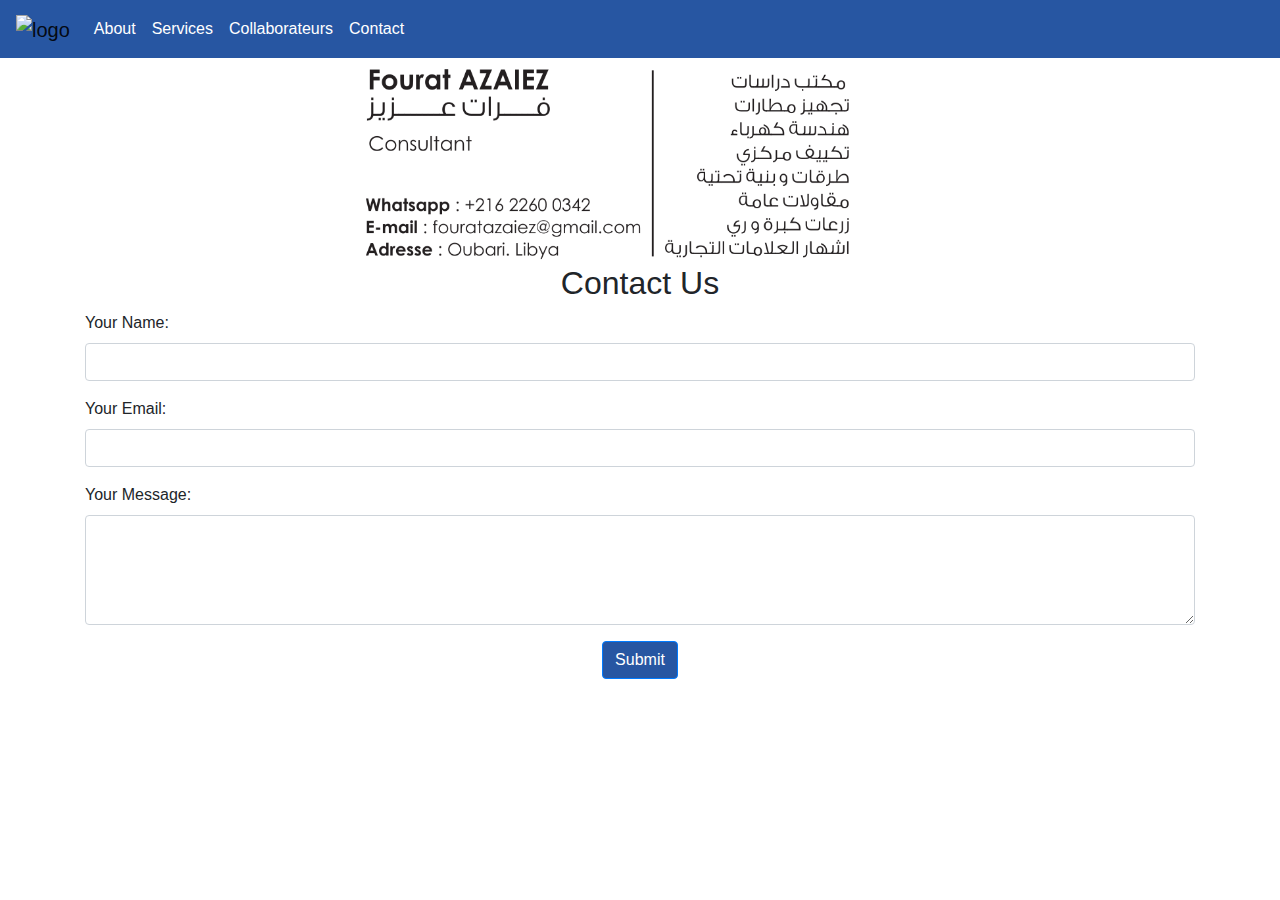
==== html/contact.html @ e088c90c "first commit" ====
<!DOCTYPE html>
<html lang="en">
<head>
    <meta charset="UTF-8">
    <meta name="viewport" content="width=device-width, initial-scale=1.0">
    <link rel="stylesheet" href="https://stackpath.bootstrapcdn.com/bootstrap/4.3.1/css/bootstrap.min.css">
    <link rel="stylesheet" href="/css/styles.css">
    <link rel="shortcut icon" href="/pictures/favicon.ico" type="image/x-icon">
    <title>Contact Us</title>
</head>
<body>

    <!-- Navbar -->
    <nav class="navbar navbar-expand-lg navbar-light bg-light">
        <a class="navbar-brand" href="/index.html">
            <img src="/pictures/favicon.ico" alt="logo" id="logo">
        </a>
        <button class="navbar-toggler" type="button" data-toggle="collapse" data-target="#navbarNav" aria-controls="navbarNav" aria-expanded="false" aria-label="Toggle navigation">
            <span class="navbar-toggler-icon"></span>
        </button>
        <div class="collapse navbar-collapse" id="navbarNav">
            <ul class="navbar-nav">
                <li class="nav-item">
                    <a class="nav-link" href="/html/about.html">About</a>
                </li>
                <li class="nav-item">
                    <a class="nav-link" href="/html/services.html">Services</a>
                </li>
                <li class="nav-item"><!--html/portfolio.html-->
                    <a class="nav-link" href="/html/our_collabs.html">Collaborateurs</a>
                </li>
                <li class="nav-item">
                    <a class="nav-link" href="/html/contact.html">Contact</a>
                </li>
            </ul>
        </div>
    </nav>

    <div class="container">
        <img src="/pictures/carte_visite.png" alt="carte visite" style="width: 50%; margin-left: 22%;">
        <center><h2>Contact Us</h2></center>

        <!-- Contact Form -->
        <form action="https://formspree.io/f/your-formspree-id" method="post">
            <div class="form-group">
                <label for="name">Your Name:</label>
                <input type="text" class="form-control" id="name" name="name" required>
            </div>

            <div class="form-group">
                <label for="email">Your Email:</label>
                <input type="email" class="form-control" id="email" name="email" required>
            </div>

            <div class="form-group">
                <label for="message">Your Message:</label>
                <textarea class="form-control" id="message" name="message" rows="4" required></textarea>
            </div>

            <center><button type="submit" class="btn btn-primary" id="submit-btn">Submit</button></center>
        </form>
    </div>

    <!-- Bootstrap JS and jQuery (required for Bootstrap features) -->
    <script src="https://code.jquery.com/jquery-3.3.1.slim.min.js"></script>
    <script src="https://cdnjs.cloudflare.com/ajax/libs/popper.js/1.14.7/umd/popper.min.js"></script>
    <script src="https://stackpath.bootstrapcdn.com/bootstrap/4.3.1/js/bootstrap.min.js"></script>
</body>
</html>
---- css/styles.css ----
.navbar{
    background-color: rgb(39, 86, 162) !important;
}
.nav-link{
    color: white !important;
}
.nav-link:hover{
    color: black !important;
    transition-delay: 100ms;
}

#logo{
    width: 50%;
}
.catalog_link{
    padding-left: 2%;
    padding-top: 2%;
    padding-right: 2%;
    padding-bottom: 2%;
    background-color: rgb(39, 86, 162);
    color: black;
    border-radius: 7%;
    text-decoration: none;
}
.catalog_link:hover{
    text-decoration: none;
    color: rgb(255, 255, 255);
}

#submit-btn{
    background-color: rgb(39, 86, 162) !important;

}
#submit-btn:hover{
    background-color: rgb(53, 106, 192) !important;
    transition-delay: 100ms;
}
#services-navbar{
    background-color: rgb(119, 119, 119) !important;
    width: 100% !important;
}
#description-service{
    text-align: center;
}
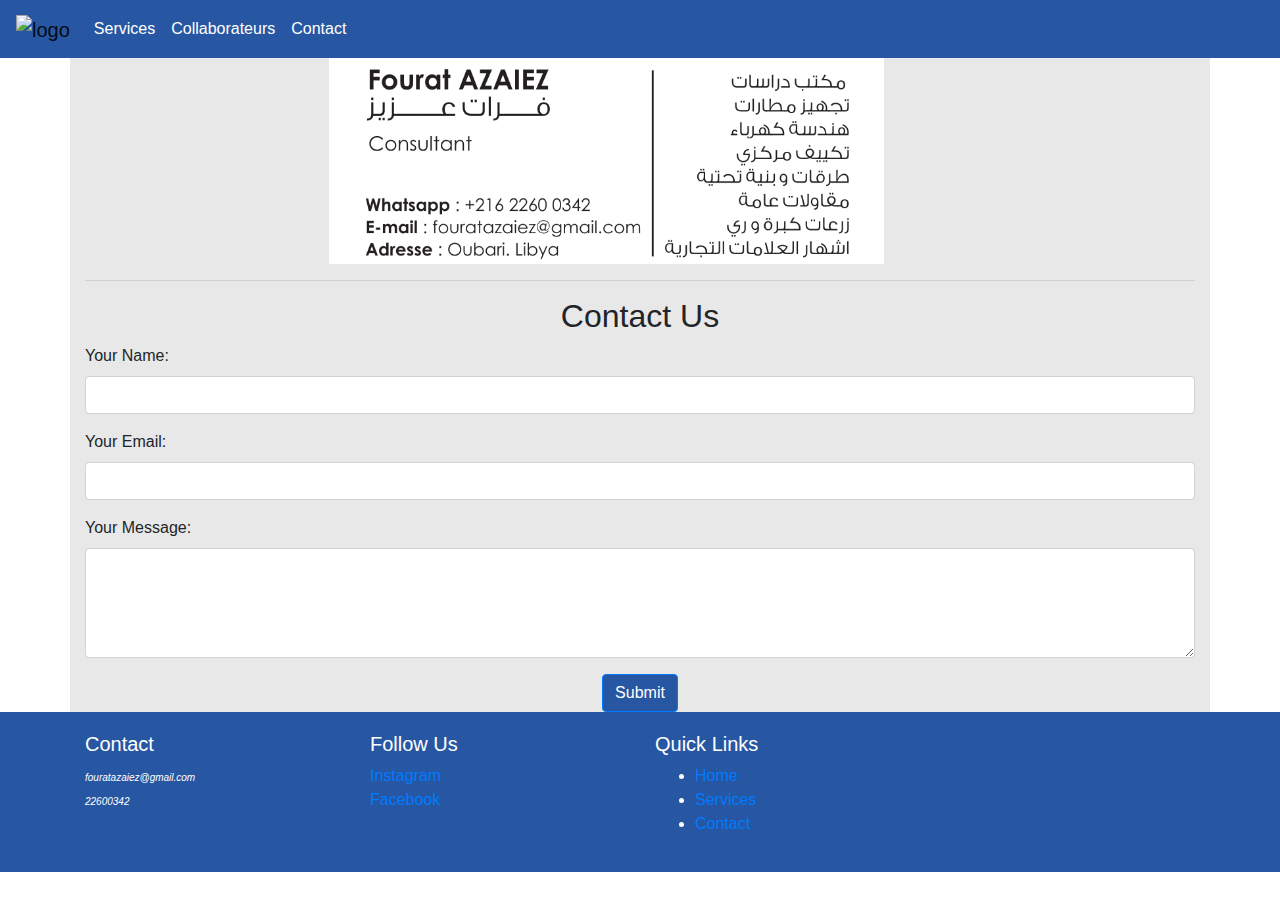
==== commit 5851a8c8: "modified services" ====
--- a/html/contact.html
+++ b/html/contact.html
@@ -1,69 +1,96 @@
 <!DOCTYPE html>
 <html lang="en">
-<head>
-    <meta charset="UTF-8">
-    <meta name="viewport" content="width=device-width, initial-scale=1.0">
-    <link rel="stylesheet" href="https://stackpath.bootstrapcdn.com/bootstrap/4.3.1/css/bootstrap.min.css">
-    <link rel="stylesheet" href="/css/styles.css">
-    <link rel="shortcut icon" href="/pictures/favicon.ico" type="image/x-icon">
-    <title>Contact Us</title>
-</head>
-<body>
+    <head>
+        <meta charset="UTF-8">
+        <meta name="viewport" content="width=device-width, initial-scale=1.0">
+        <link rel="stylesheet" href="https://stackpath.bootstrapcdn.com/bootstrap/4.3.1/css/bootstrap.min.css">
+        <link rel="stylesheet" href="/css/styles.css">
+        <link rel="shortcut icon" href="/pictures/favicon.ico" type="image/x-icon">
+        <title>Contact Us</title>
+    </head>
+    <body>
 
-    <!-- Navbar -->
-    <nav class="navbar navbar-expand-lg navbar-light bg-light">
-        <a class="navbar-brand" href="/index.html">
-            <img src="/pictures/favicon.ico" alt="logo" id="logo">
-        </a>
-        <button class="navbar-toggler" type="button" data-toggle="collapse" data-target="#navbarNav" aria-controls="navbarNav" aria-expanded="false" aria-label="Toggle navigation">
-            <span class="navbar-toggler-icon"></span>
-        </button>
-        <div class="collapse navbar-collapse" id="navbarNav">
-            <ul class="navbar-nav">
-                <li class="nav-item">
-                    <a class="nav-link" href="/html/about.html">About</a>
-                </li>
-                <li class="nav-item">
-                    <a class="nav-link" href="/html/services.html">Services</a>
-                </li>
-                <li class="nav-item"><!--html/portfolio.html-->
-                    <a class="nav-link" href="/html/our_collabs.html">Collaborateurs</a>
-                </li>
-                <li class="nav-item">
-                    <a class="nav-link" href="/html/contact.html">Contact</a>
-                </li>
-            </ul>
+        <!-- Navbar -->
+        <nav class="navbar navbar-expand-lg navbar-light bg-light">
+            <a class="navbar-brand" href="/index.html">
+                <img src="/pictures/favicon.ico" alt="logo" id="logo">
+            </a>
+            <button class="navbar-toggler" type="button" data-toggle="collapse" data-target="#navbarNav" aria-controls="navbarNav" aria-expanded="false" aria-label="Toggle navigation">
+                <span class="navbar-toggler-icon"></span>
+            </button>
+            <div class="collapse navbar-collapse" id="navbarNav">
+                <ul class="navbar-nav">
+                    <li class="nav-item">
+                        <a class="nav-link" href="/html/services.html">Services</a>
+                    </li>
+                    <li class="nav-item"><!--html/portfolio.html-->
+                        <a class="nav-link" href="/html/our_collabs.html">Collaborateurs</a>
+                    </li>
+                    <li class="nav-item">
+                        <a class="nav-link" href="/html/contact.html">Contact</a>
+                    </li>
+                </ul>
+            </div>
+        </nav>
+        <main>
+            <div class="container" style="background-color: rgb(232, 232, 232);">
+                <img src="/pictures/carte_visite.png" alt="carte visite" style="width: 50%; margin-left: 22%;">
+                <hr>
+                <center><h2>Contact Us</h2></center>
+                
+                <!-- Contact Form -->
+                <form action="https://formspree.io/f/mjvnvlel" method="POST">
+                    <div class="form-group">
+                        <label for="name">Your Name:</label>
+                        <input type="text" class="form-control" id="name" name="name" required>
+                    </div>
+    
+                    <div class="form-group">
+                        <label for="email">Your Email:</label>
+                        <input type="email" class="form-control" id="email" name="email" required>
+                    </div>
+    
+                    <div class="form-group">
+                        <label for="message">Your Message:</label>
+                        <textarea class="form-control" id="message" name="message" rows="4" required></textarea>
+                    </div>
+    
+                    <center><button type="submit" class="btn btn-primary" id="submit-btn">Submit</button></center>
+                </form>
+            </div>
+        </main>
+        <!-- Bootstrap JS and jQuery (required for Bootstrap features) -->
+        <script src="https://code.jquery.com/jquery-3.3.1.slim.min.js"></script>
+        <script src="https://cdnjs.cloudflare.com/ajax/libs/popper.js/1.14.7/umd/popper.min.js"></script>
+        <script src="https://stackpath.bootstrapcdn.com/bootstrap/4.3.1/js/bootstrap.min.js"></script>
+    </body>
+    <footer style="background-color: rgb(39, 86, 162); color: white; padding: 20px;">
+        <div class="container">
+            <div class="row">
+                <div class="col-md-3">
+                    <h5>Contact</h5>
+                    <p>
+                        <i class="fa-solid fa-square-envelope" id="footer-links" style="font-size: x-small;"> fouratazaiez@gmail.com</i><br>
+                        <i class="fa-solid fa-phone" id="footer-links" style="font-size: x-small;"> 22600342</i>
+                    </p>
+                </div>
+                <div class="col-md-3">
+                    <h5>Follow Us</h5>
+                    <a href="" id="footer-links"><i class="fa-brands fa-instagram"></i> Instagram</a> <br>
+                    <a href="" id="footer-links"><i class="fa-brands fa-facebook"></i>Facebook</a>
+                </div>
+                <div class="col-md-6">
+                    <h5>Quick Links</h5>
+                    <ul>
+                        <li><a href="/index.html" id="footer-links">Home</a></li>
+                        <li><a href="/html/services.html" id="footer-links">Services</a></li>
+                        <li><a href="/html/contact.html" id="footer-links">Contact</a></li>
+                    </ul>
+                </div>
+            </div>
         </div>
-    </nav>
+    </footer>
+</html>
 
-    <div class="container">
-        <img src="/pictures/carte_visite.png" alt="carte visite" style="width: 50%; margin-left: 22%;">
-        <center><h2>Contact Us</h2></center>
 
-        <!-- Contact Form -->
-        <form action="https://formspree.io/f/your-formspree-id" method="post">
-            <div class="form-group">
-                <label for="name">Your Name:</label>
-                <input type="text" class="form-control" id="name" name="name" required>
-            </div>
 
-            <div class="form-group">
-                <label for="email">Your Email:</label>
-                <input type="email" class="form-control" id="email" name="email" required>
-            </div>
-
-            <div class="form-group">
-                <label for="message">Your Message:</label>
-                <textarea class="form-control" id="message" name="message" rows="4" required></textarea>
-            </div>
-
-            <center><button type="submit" class="btn btn-primary" id="submit-btn">Submit</button></center>
-        </form>
-    </div>
-
-    <!-- Bootstrap JS and jQuery (required for Bootstrap features) -->
-    <script src="https://code.jquery.com/jquery-3.3.1.slim.min.js"></script>
-    <script src="https://cdnjs.cloudflare.com/ajax/libs/popper.js/1.14.7/umd/popper.min.js"></script>
-    <script src="https://stackpath.bootstrapcdn.com/bootstrap/4.3.1/js/bootstrap.min.js"></script>
-</body>
-</html>
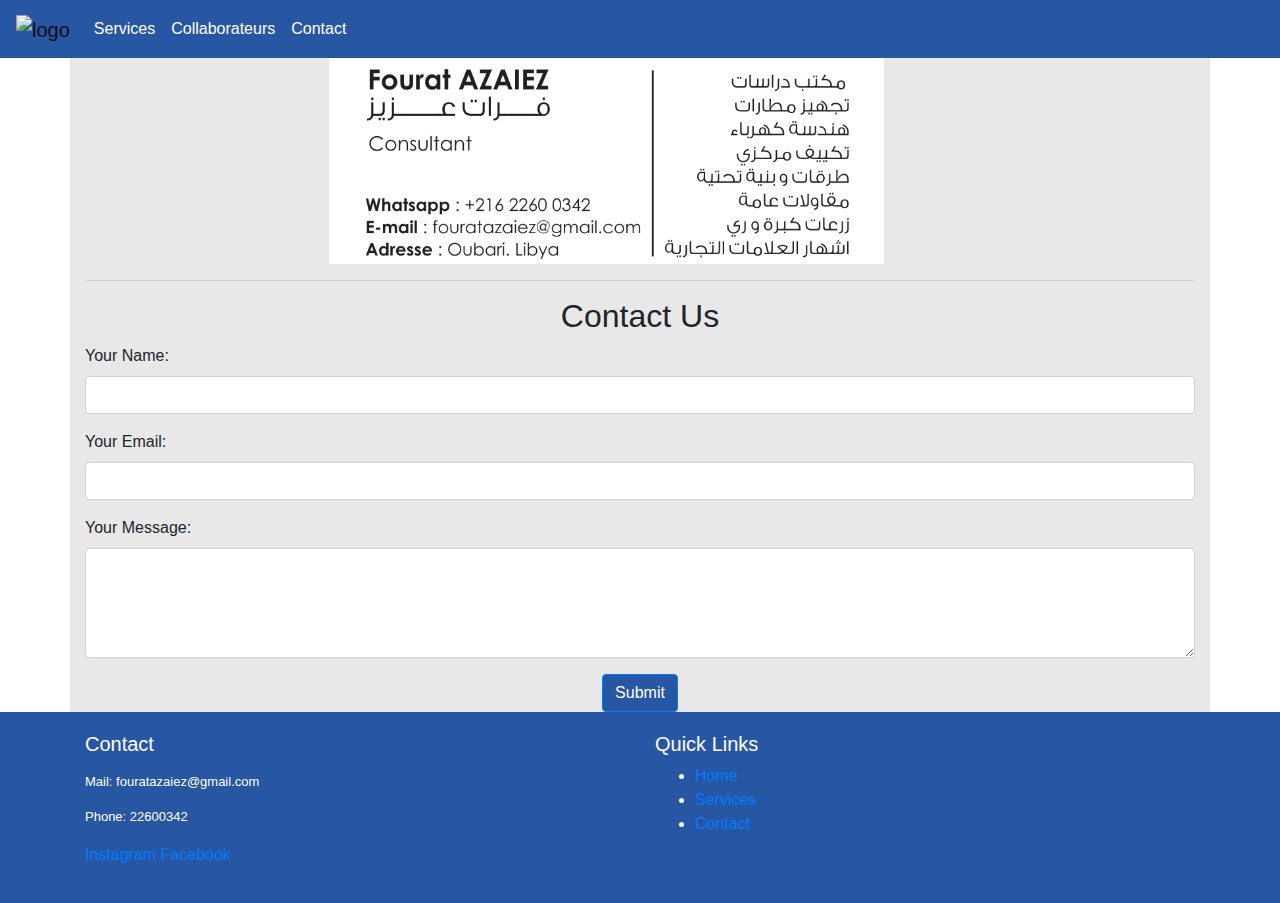
==== commit a3bf02ce: "Modified footers" ====
--- a/html/contact.html
+++ b/html/contact.html
@@ -63,33 +63,30 @@
         <script src="https://code.jquery.com/jquery-3.3.1.slim.min.js"></script>
         <script src="https://cdnjs.cloudflare.com/ajax/libs/popper.js/1.14.7/umd/popper.min.js"></script>
         <script src="https://stackpath.bootstrapcdn.com/bootstrap/4.3.1/js/bootstrap.min.js"></script>
-    </body>
-    <footer style="background-color: rgb(39, 86, 162); color: white; padding: 20px;">
-        <div class="container">
-            <div class="row">
-                <div class="col-md-3">
-                    <h5>Contact</h5>
-                    <p>
-                        <i class="fa-solid fa-square-envelope" id="footer-links" style="font-size: x-small;"> fouratazaiez@gmail.com</i><br>
-                        <i class="fa-solid fa-phone" id="footer-links" style="font-size: x-small;"> 22600342</i>
-                    </p>
-                </div>
-                <div class="col-md-3">
-                    <h5>Follow Us</h5>
-                    <a href="" id="footer-links"><i class="fa-brands fa-instagram"></i> Instagram</a> <br>
-                    <a href="" id="footer-links"><i class="fa-brands fa-facebook"></i>Facebook</a>
-                </div>
-                <div class="col-md-6">
-                    <h5>Quick Links</h5>
-                    <ul>
-                        <li><a href="/index.html" id="footer-links">Home</a></li>
-                        <li><a href="/html/services.html" id="footer-links">Services</a></li>
-                        <li><a href="/html/contact.html" id="footer-links">Contact</a></li>
-                    </ul>
+        <footer style="background-color: rgb(39, 86, 162); color: white; padding: 20px;">
+            <div class="container">
+                <div class="row">
+                    <div class="col-md-6">
+                        <h5>Contact</h5>
+                        <p>
+                            <p style="font-size: small;">Mail: fouratazaiez@gmail.com</p>
+                            <p style="font-size: small;">Phone: 22600342</p>
+                            <a href="" id="footer-links">Instagram</a>
+                            <a href="" id="footer-links">Facebook</a>
+                        </p>
+                    </div>
+                    <div class="col-md-6">
+                        <h5>Quick Links</h5>
+                        <ul>
+                            <li><a href="/index.html" id="footer-links">Home</a></li>
+                            <li><a href="/html/services.html" id="footer-links">Services</a></li>
+                            <li><a href="/html/contact.html" id="footer-links">Contact</a></li>
+                        </ul>
+                    </div>
                 </div>
             </div>
-        </div>
-    </footer>
+        </footer>
+    </body>
 </html>
 
 
